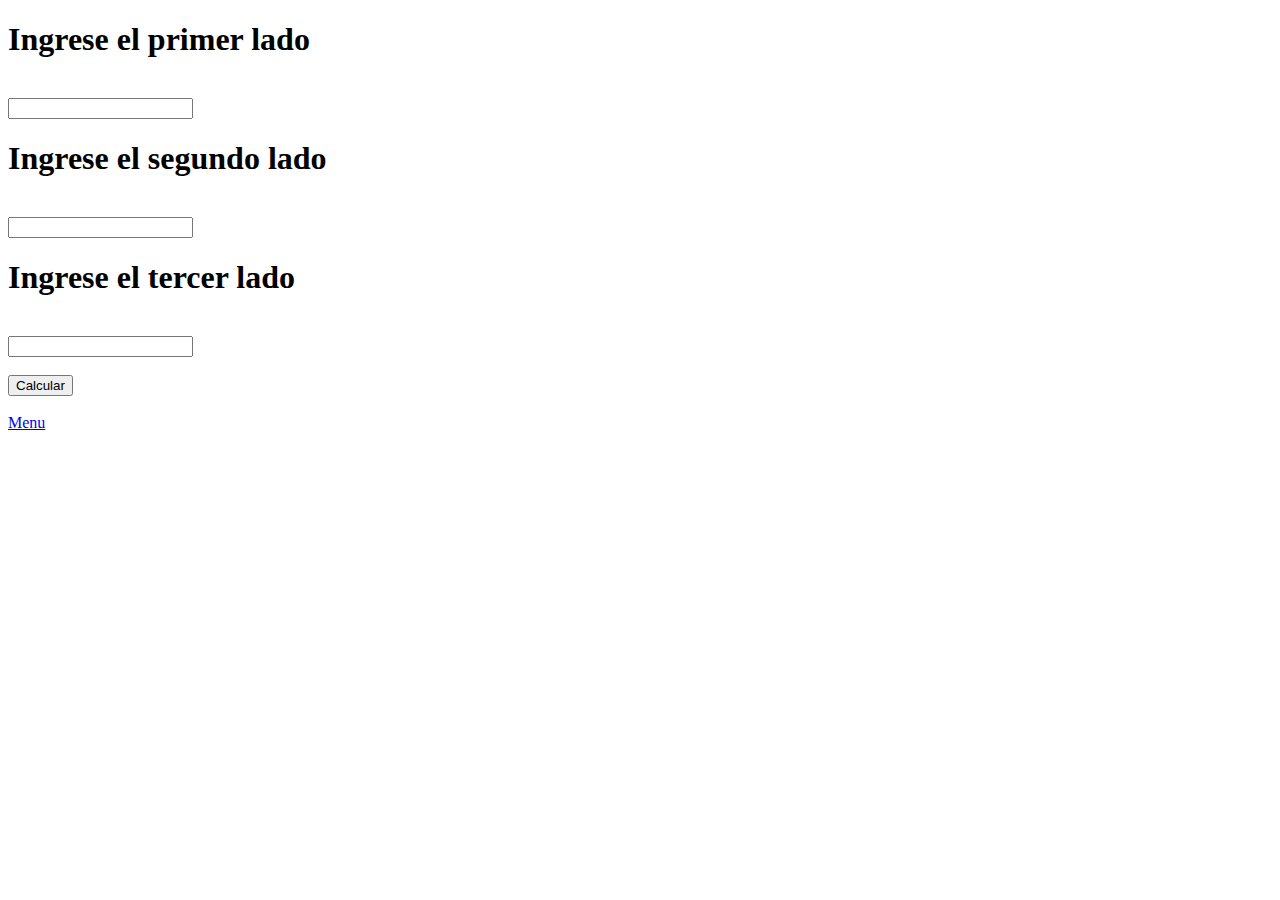
==== Practicas js/cuarto reto.html @ 115b419b "avance numero 3" ====
<!DOCTYPE html>
<html lang="en">
<head>
    <meta charset="UTF-8">
    <meta http-equiv="X-UA-Compatible" content="IE=edge">
    <link href="https://cdn.jsdelivr.net/npm/bootstrap@5.1.3/dist/css/bootstrap.min.css" rel="stylesheet" integrity="sha384-1BmE4kWBq78iYhFldvKuhfTAU6auU8tT94WrHftjDbrCEXSU1oBoqyl2QvZ6jIW3" crossorigin="anonymous">
    <link rel="stylesheet" href="file:///C:/Users/Joretof/Desktop/Practicas%20js/css/style6.css">
    <meta name="viewport" content="width=device-width, initial-scale=1.0">
    <title>Document</title>
</head>
<body>
<div class="container">
    <h1>Ingrese el primer lado</h1>
    <br>
    <input id="lado" type="number">
<br>
    <h1>Ingrese el segundo lado</h1>
    <br>
    <input id="lado2" type="number">
<br>
    <h1>Ingrese el tercer lado</h1>
    <br>
    <input id="lado3" type="number">
<br>
<br>
    <button  id="boton">Calcular</button>
<br>
<br>
<a href="taller.html" class="btn btn-success">Menu</a>
</div>
    <script src="js/cuartoReto.js"></script>
</body>
</html>
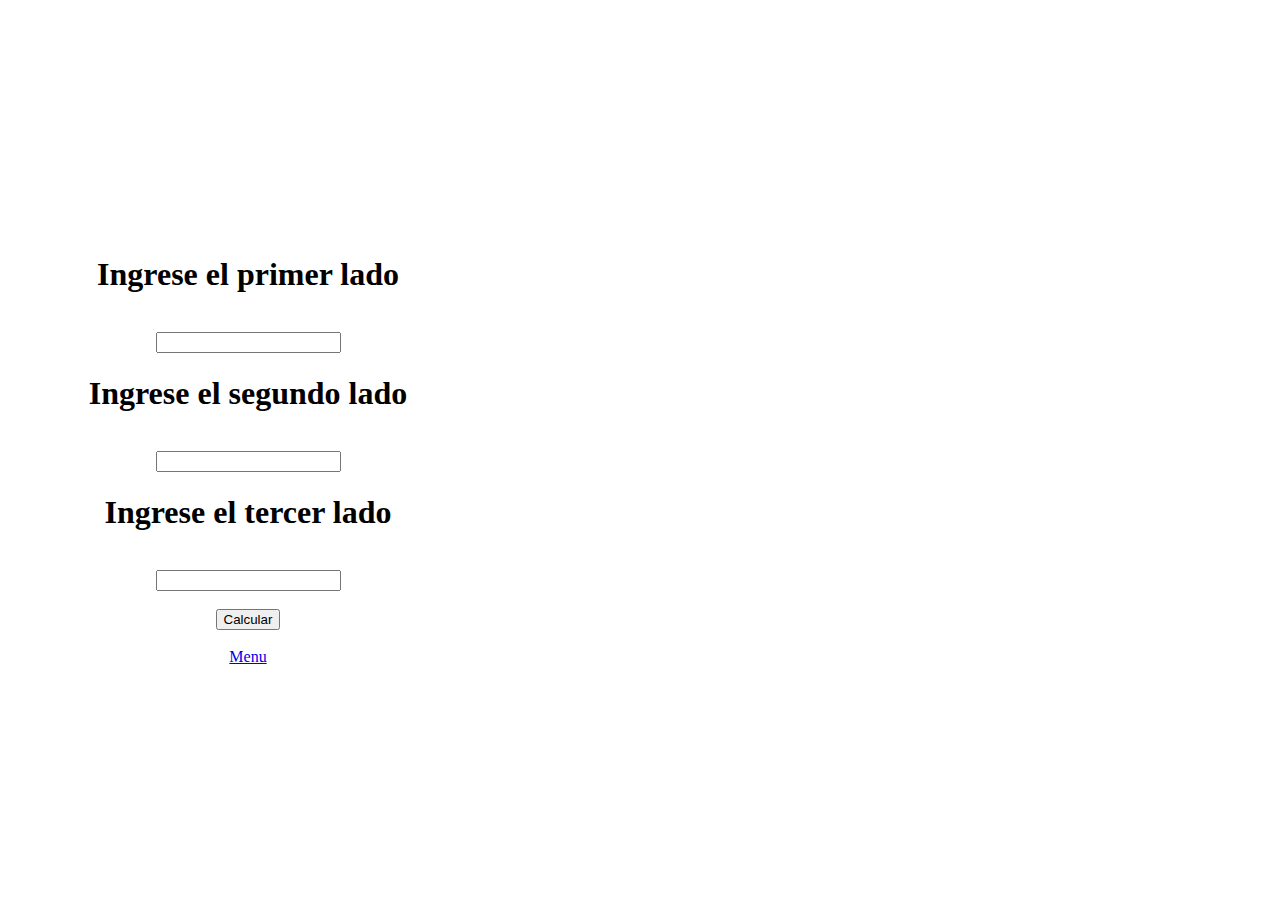
==== commit 350b7a69: "AVANCE Final" ====
--- a/Practicas js/cuarto reto.html
+++ b/Practicas js/cuarto reto.html
@@ -4,7 +4,7 @@
     <meta charset="UTF-8">
     <meta http-equiv="X-UA-Compatible" content="IE=edge">
     <link href="https://cdn.jsdelivr.net/npm/bootstrap@5.1.3/dist/css/bootstrap.min.css" rel="stylesheet" integrity="sha384-1BmE4kWBq78iYhFldvKuhfTAU6auU8tT94WrHftjDbrCEXSU1oBoqyl2QvZ6jIW3" crossorigin="anonymous">
-    <link rel="stylesheet" href="file:///C:/Users/Joretof/Desktop/Practicas%20js/css/style6.css">
+    <link rel="stylesheet" href="css/style6.css">
     <meta name="viewport" content="width=device-width, initial-scale=1.0">
     <title>Document</title>
 </head>
--- a/Practicas js/css/style6.css
+++ b/Practicas js/css/style6.css
@@ -0,0 +1,15 @@
+body{
+   background-image: url(https://fondosmil.com/fondo/7210.jpg);
+    text-align: center;
+}
+
+.container{
+    width: 30rem;
+    background-color: rgba(255, 255, 255, 0.734);
+    margin-top: 16rem;
+    height: 29rem;
+}
+#materia , #nombre{
+    border-radius: 30rem;
+    text-align: center;
+}
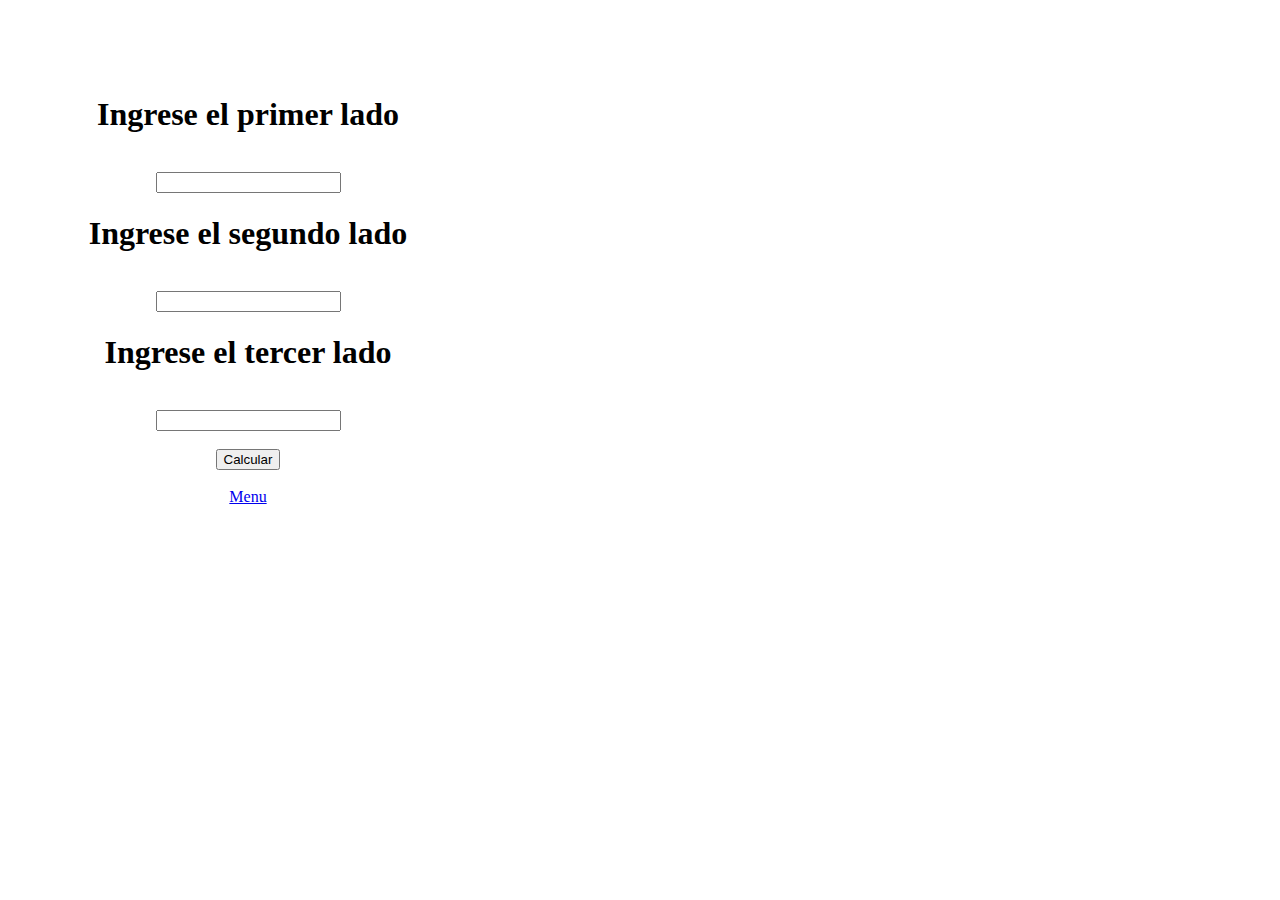
==== commit 08b39fd5: "correcciones" ====
--- a/Practicas js/cuarto reto.html
+++ b/Practicas js/cuarto reto.html
@@ -4,7 +4,7 @@
     <meta charset="UTF-8">
     <meta http-equiv="X-UA-Compatible" content="IE=edge">
     <link href="https://cdn.jsdelivr.net/npm/bootstrap@5.1.3/dist/css/bootstrap.min.css" rel="stylesheet" integrity="sha384-1BmE4kWBq78iYhFldvKuhfTAU6auU8tT94WrHftjDbrCEXSU1oBoqyl2QvZ6jIW3" crossorigin="anonymous">
-    <link rel="stylesheet" href="css/style6.css">
+    <link rel="stylesheet" href="../Practicas js/css/style6.css">
     <meta name="viewport" content="width=device-width, initial-scale=1.0">
     <title>Document</title>
 </head>
@@ -26,7 +26,7 @@
     <button  id="boton">Calcular</button>
 <br>
 <br>
-<a href="taller.html" class="btn btn-success">Menu</a>
+<a href="index.html" class="btn btn-success">Menu</a>
 </div>
     <script src="js/cuartoReto.js"></script>
 </body>
--- a/Practicas js/css/style6.css
+++ b/Practicas js/css/style6.css
@@ -1,3 +1,5 @@
+@media screen and (min-width:1024px) {
+
 body{
    background-image: url(https://fondosmil.com/fondo/7210.jpg);
     text-align: center;
@@ -6,10 +8,30 @@
 .container{
     width: 30rem;
     background-color: rgba(255, 255, 255, 0.734);
-    margin-top: 16rem;
+    margin-top: 6rem;
     height: 29rem;
 }
 #materia , #nombre{
     border-radius: 30rem;
     text-align: center;
 }
+}
+@media screen and (min-width:320px) and (max-width:1023px) {
+
+    body{
+        background-image: url(https://fondosmil.com/fondo/7210.jpg);
+         text-align: center;
+     }
+     
+     .container{
+         width: 22rem;
+         background-color: rgba(255, 255, 255, 0.734);
+         margin-top: 16rem;
+         height: 35rem;
+     }
+     #materia , #nombre{
+         border-radius: 30rem;
+         text-align: center;
+     }
+     }
+     